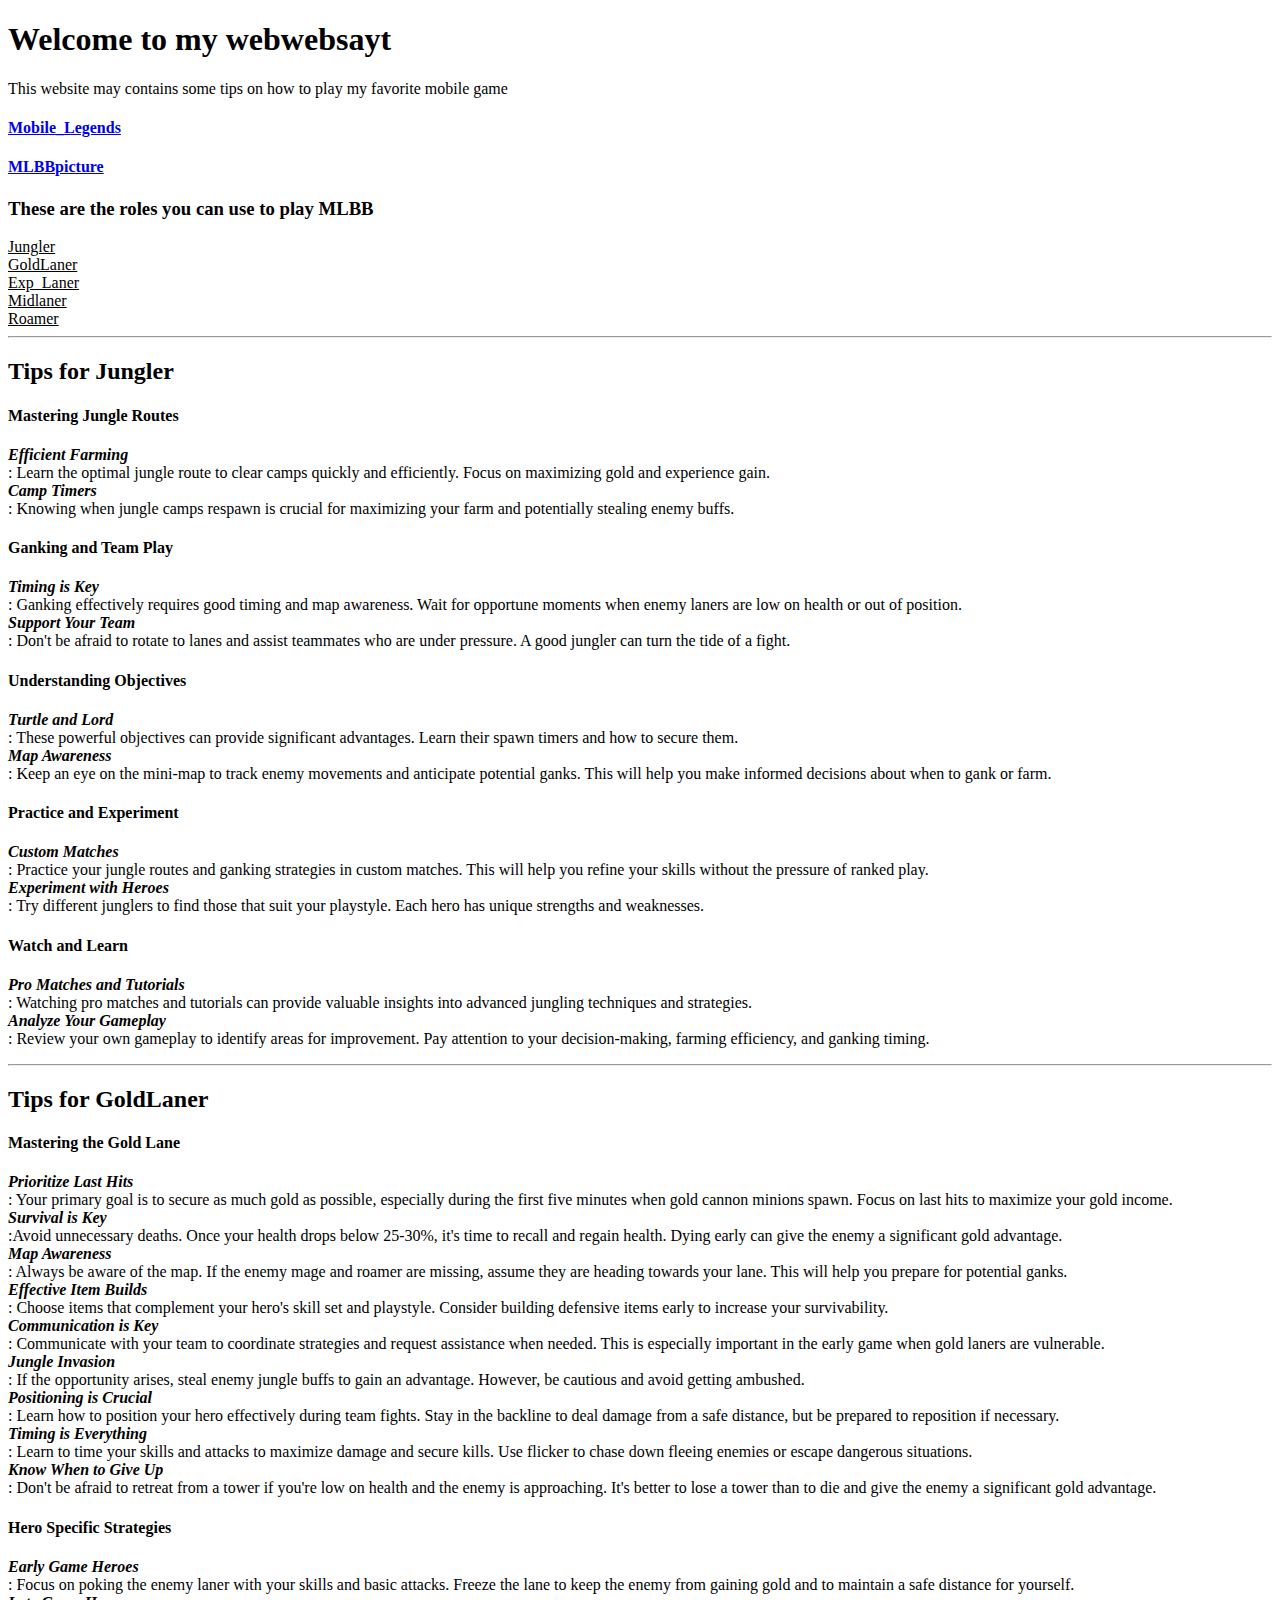
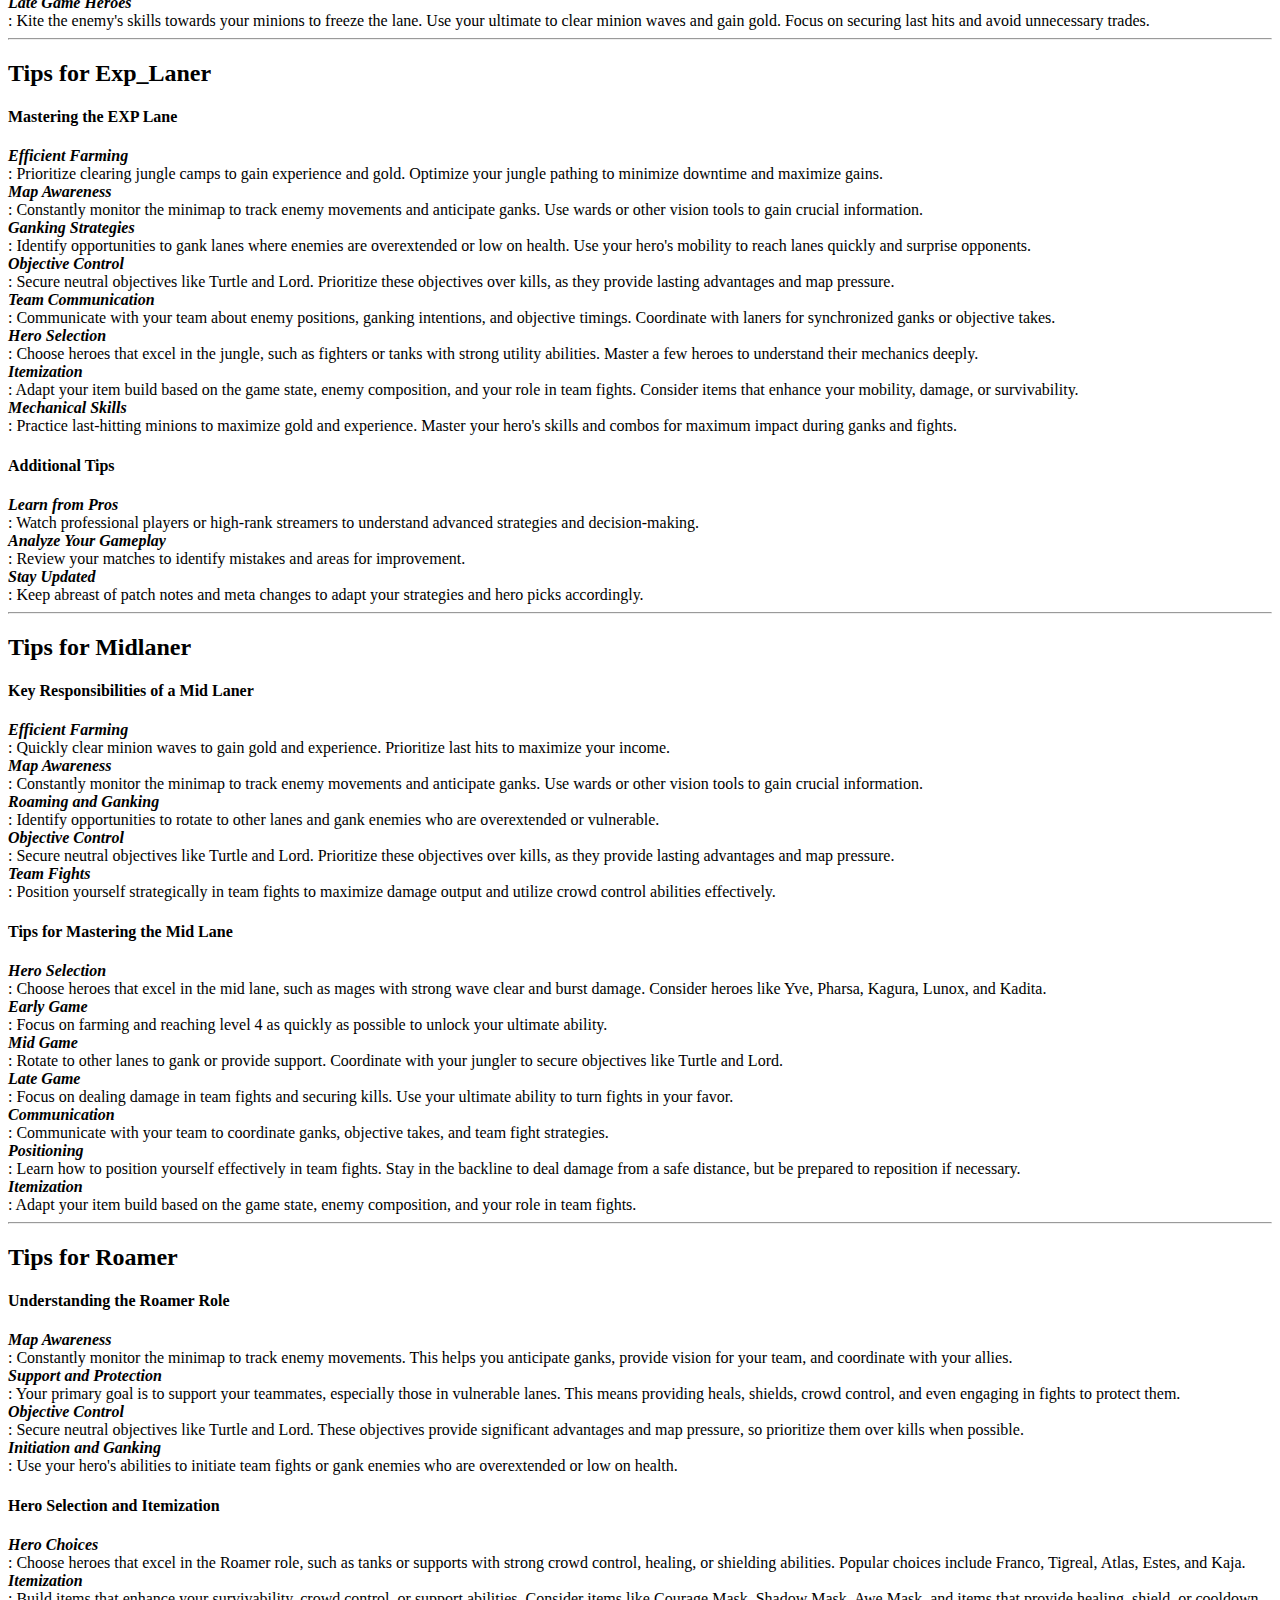
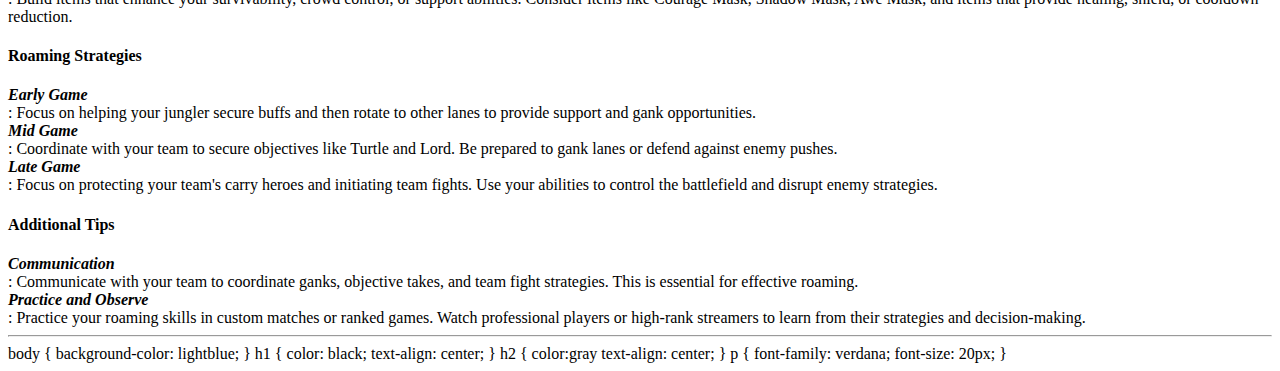
==== index.html @ e7f19c89 "Update and rename My Websayt.html to index.html" ====
<!DOCTYPE html>
    <html>
        <head>
            <title>
             First webwebsayt
            </title>
            <body>
                <h1>Welcome to my webwebsayt</h1>
                <p>This website may contains some tips on how to play my favorite mobile game</p>
                <h4> <a href=https://en.m.wikipedia.org/wiki/Mobile_Legends:_Bang_Bang>Mobile_Legends</a></h4>
                <h4><a href="https://pin.it/6JQzZDPqC">MLBBpicture</a> </h4>
                <h3>These are the roles you can use to play MLBB</h3>
                <u>
                   <li>Jungler</li>
                    <li>GoldLaner</li>
                    <li>Exp_Laner</li>
                    <li>Midlaner</li>
                    <li>Roamer</li>
                </u>
                <hr>
                <h2>Tips for Jungler</h2>
               <h4>Mastering Jungle Routes</h4>
 
<li><i><b>Efficient Farming</b></i></li>:  Learn the optimal jungle route to clear camps quickly and efficiently. Focus on maximizing gold and experience gain.
 
<li><i><b>Camp Timers</b></i></li>:  Knowing when jungle camps respawn is crucial for maximizing your farm and potentially stealing enemy buffs.
 
<h4>Ganking and Team Play</h4>
 
<li><i><b>Timing is Key</b></i></li>:  Ganking effectively requires good timing and map awareness.  Wait for opportune moments when enemy laners are low on health or out of position.
 
<li><i><b>Support Your Team</b></i></li>:  Don't be afraid to rotate to lanes and assist teammates who are under pressure.  A good jungler can turn the tide of a fight.
 
<h4>Understanding Objectives</h4>
 
 <li><i><b>Turtle and Lord</b></i></li>:  These powerful objectives can provide significant advantages.  Learn their spawn timers and how to secure them.
 
 <li><i><b>Map Awareness</b></i></li>:  Keep an eye on the mini-map to track enemy movements and anticipate potential ganks.  This will help you make informed decisions about when to gank or farm.
 
<h4>Practice and Experiment</h4>
 
<li><i><b>Custom Matches</b></i></li>:  Practice your jungle routes and ganking strategies in custom matches.  This will help you refine your skills without the pressure of ranked play.
 
<li><i><b>Experiment with Heroes</b></i></li>:  Try different junglers to find those that suit your playstyle.  Each hero has unique strengths and weaknesses.
 
<h4>Watch and Learn</h4>
 
<li><i><b>Pro Matches and Tutorials</b></i></li>:  Watching pro matches and tutorials can provide valuable insights into advanced jungling techniques and strategies.
 
<li><i><b>Analyze Your Gameplay</b></i></li>:  Review your own gameplay to identify areas for improvement.  Pay attention to your decision-making, farming efficiency, and ganking timing.</p>
<hr>
<h2>Tips for GoldLaner</h2>
<h4>Mastering the Gold Lane</h4>
 
<li><i><b>Prioritize Last Hits</b></i></li>: Your primary goal is to secure as much gold as possible, especially during the first five minutes when gold cannon minions spawn. Focus on last hits to maximize your gold income.
 
<li><i><b>Survival is Key</b></i></li>:Avoid unnecessary deaths. Once your health drops below 25-30%, it's time to recall and regain health. Dying early can give the enemy a significant gold advantage.
 
<li><i><b>Map Awareness</b></i></li>: Always be aware of the map. If the enemy mage and roamer are missing, assume they are heading towards your lane. This will help you prepare for potential ganks.
 
<li><i><b>Effective Item Builds</b></i></li>: Choose items that complement your hero's skill set and playstyle. Consider building defensive items early to increase your survivability.
 
<li><i><b>Communication is Key</b></i></li>: Communicate with your team to coordinate strategies and request assistance when needed. This is especially important in the early game when gold laners are vulnerable.
 
<li><i><b>Jungle Invasion</b></i></li>: If the opportunity arises, steal enemy jungle buffs to gain an advantage. However, be cautious and avoid getting ambushed.
 
<li><i><b>Positioning is Crucial</b></i></li>: Learn how to position your hero effectively during team fights. Stay in the backline to deal damage from a safe distance, but be prepared to reposition if necessary.
 
<li><i><b>Timing is Everything</b></i></li>:  Learn to time your skills and attacks to maximize damage and secure kills. Use flicker to chase down fleeing enemies or escape dangerous situations.
 
<li><i><b>Know When to Give Up</b></i></li>: Don't be afraid to retreat from a tower if you're low on health and the enemy is approaching. It's better to lose a tower than to die and give the enemy a significant gold advantage.
 
<h4>Hero Specific Strategies</h4>
 
<li><i><b>Early Game Heroes</b></i></li>: Focus on poking the enemy laner with your skills and basic attacks. Freeze the lane to keep the enemy from gaining gold and to maintain a safe distance for yourself.
 
<li><i><b>Late Game Heroes</b></i></li>: Kite the enemy's skills towards your minions to freeze the lane. Use your ultimate to clear minion waves and gain gold. Focus on securing last hits and avoid unnecessary trades.
<hr>
<h2>Tips for Exp_Laner</h2>
<h4>Mastering the EXP Lane</h4>
 
<li><i><b>Efficient Farming</b></i></li>: Prioritize clearing jungle camps to gain experience and gold. Optimize your jungle pathing to minimize downtime and maximize gains.
 
<li><i><b>Map Awareness</b></i></li>:  Constantly monitor the minimap to track enemy movements and anticipate ganks. Use wards or other vision tools to gain crucial information.
 
<li><i><b>Ganking Strategies</b></i></li>:  Identify opportunities to gank lanes where enemies are overextended or low on health. Use your hero's mobility to reach lanes quickly and surprise opponents.
 
<li><i><b>Objective Control</b></i></li>: Secure neutral objectives like Turtle and Lord. Prioritize these objectives over kills, as they provide lasting advantages and map pressure.
 
<li><i><b>Team Communication</b></i></li>:  Communicate with your team about enemy positions, ganking intentions, and objective timings. Coordinate with laners for synchronized ganks or objective takes.
 
<li><i><b>Hero Selection</b></i></li>: Choose heroes that excel in the jungle, such as fighters or tanks with strong utility abilities. Master a few heroes to understand their mechanics deeply.
 
<li><i><b>Itemization</b></i></li>: Adapt your item build based on the game state, enemy composition, and your role in team fights. Consider items that enhance your mobility, damage, or survivability.
 
<li><i><b>Mechanical Skills</b></i></li>: Practice last-hitting minions to maximize gold and experience. Master your hero's skills and combos for maximum impact during ganks and fights.
 
<h4>Additional Tips</h4>
 
<li><i><b>Learn from Pros</b></i></li>: Watch professional players or high-rank streamers to understand advanced strategies and decision-making.
 
<li><i><b>Analyze Your Gameplay</b></i></li>: Review your matches to identify mistakes and areas for improvement.
 
<li><i><b>Stay Updated</b></i></li>: Keep abreast of patch notes and meta changes to adapt your strategies and hero picks accordingly.
<hr>
<h2>Tips for Midlaner</h2>
<h4>Key Responsibilities of a Mid Laner</h4>
 
<li><i><b>Efficient Farming</b></i></li>:  Quickly clear minion waves to gain gold and experience.  Prioritize last hits to maximize your income.
 
<li><i><b>Map Awareness</b></i></li>: Constantly monitor the minimap to track enemy movements and anticipate ganks. Use wards or other vision tools to gain crucial information.
 
<li><i><b>Roaming and Ganking</b></i></li>:  Identify opportunities to rotate to other lanes and gank enemies who are overextended or vulnerable.
 
<li><i><b>Objective Control</b></i></li>:  Secure neutral objectives like Turtle and Lord. Prioritize these objectives over kills, as they provide lasting advantages and map pressure.
 
<li><i><b> Team Fights</b></i></li>:  Position yourself strategically in team fights to maximize damage output and utilize crowd control abilities effectively.
 
<h4>Tips for Mastering the Mid Lane</h4>
 
<li><i><b>Hero Selection</b></i></li>:  Choose heroes that excel in the mid lane, such as mages with strong wave clear and burst damage. Consider heroes like Yve, Pharsa, Kagura, Lunox, and Kadita.
 
<li><i><b>Early Game</b></i></li>:  Focus on farming and reaching level 4 as quickly as possible to unlock your ultimate ability.
 
<li><i><b>Mid Game</b></i></li>:  Rotate to other lanes to gank or provide support. Coordinate with your jungler to secure objectives like Turtle and Lord.
 
<li><i><b>Late Game</b></i></li>:  Focus on dealing damage in team fights and securing kills. Use your ultimate ability to turn fights in your favor.
 
<li><i><b>Communication</b></i></li>:  Communicate with your team to coordinate ganks, objective takes, and team fight strategies.
 
<li><i><b>Positioning</b></i></li>:  Learn how to position yourself effectively in team fights. Stay in the backline to deal damage from a safe distance, but be prepared to reposition if necessary.
 
<li><i><b>Itemization</b></i></li>:  Adapt your item build based on the game state, enemy composition, and your role in team fights.
<hr>
<h2>Tips for Roamer</h2>
<h4>Understanding the Roamer Role</h4>
 
<li><i><b>Map Awareness</b></i></li>: Constantly monitor the minimap to track enemy movements. This helps you anticipate ganks, provide vision for your team, and coordinate with your allies.
 
<li><i><b>Support and Protection</b></i></li>: Your primary goal is to support your teammates, especially those in vulnerable lanes. This means providing heals, shields, crowd control, and even engaging in fights to protect them.
 
<li><i><b>Objective Control</b></i></li>:  Secure neutral objectives like Turtle and Lord. These objectives provide significant advantages and map pressure, so prioritize them over kills when possible.
 
<li><i><b>Initiation and Ganking</b></i></li>:  Use your hero's abilities to initiate team fights or gank enemies who are overextended or low on health.
 
<h4>Hero Selection and Itemization</h4>
 
<li><i><b>Hero Choices</b></i></li>: Choose heroes that excel in the Roamer role, such as tanks or supports with strong crowd control, healing, or shielding abilities. Popular choices include Franco, Tigreal, Atlas, Estes, and Kaja.
 
<li><i><b>Itemization</b></i></li>:  Build items that enhance your survivability, crowd control, or support abilities. Consider items like Courage Mask, Shadow Mask, Awe Mask, and items that provide healing, shield, or cooldown reduction.
 
<h4>Roaming Strategies</h4>
 
<li><i><b>Early Game</b></i></li>:  Focus on helping your jungler secure buffs and then rotate to other lanes to provide support and gank opportunities.
 
<li><i><b>Mid Game</b></i></li>:  Coordinate with your team to secure objectives like Turtle and Lord.  Be prepared to gank lanes or defend against enemy pushes.
 
<li><i><b>Late Game</b></i></li>:  Focus on protecting your team's carry heroes and initiating team fights.  Use your abilities to control the battlefield and disrupt enemy strategies.
 
<h4>Additional Tips</h4>
 
<li><i><b>Communication</b></i></li>:  Communicate with your team to coordinate ganks, objective takes, and team fight strategies.  This is essential for effective roaming.
 
<li><i><b>Practice and Observe</b></i></li>:  Practice your roaming skills in custom matches or ranked games.  Watch professional players or high-rank streamers to learn from their strategies and decision-making.
<hr>


                
            </body>
        </head>
    </html><ALOASK-SEPARATE-EDITORS>body {
  background-color: lightblue;
}

h1 {
  color: black;
  text-align: center;
}

h2 {
    color:gray
    text-align: center;
}

p {
  font-family: verdana;
  font-size: 20px;
}<ALOASK-SEPARATE-EDITORS>
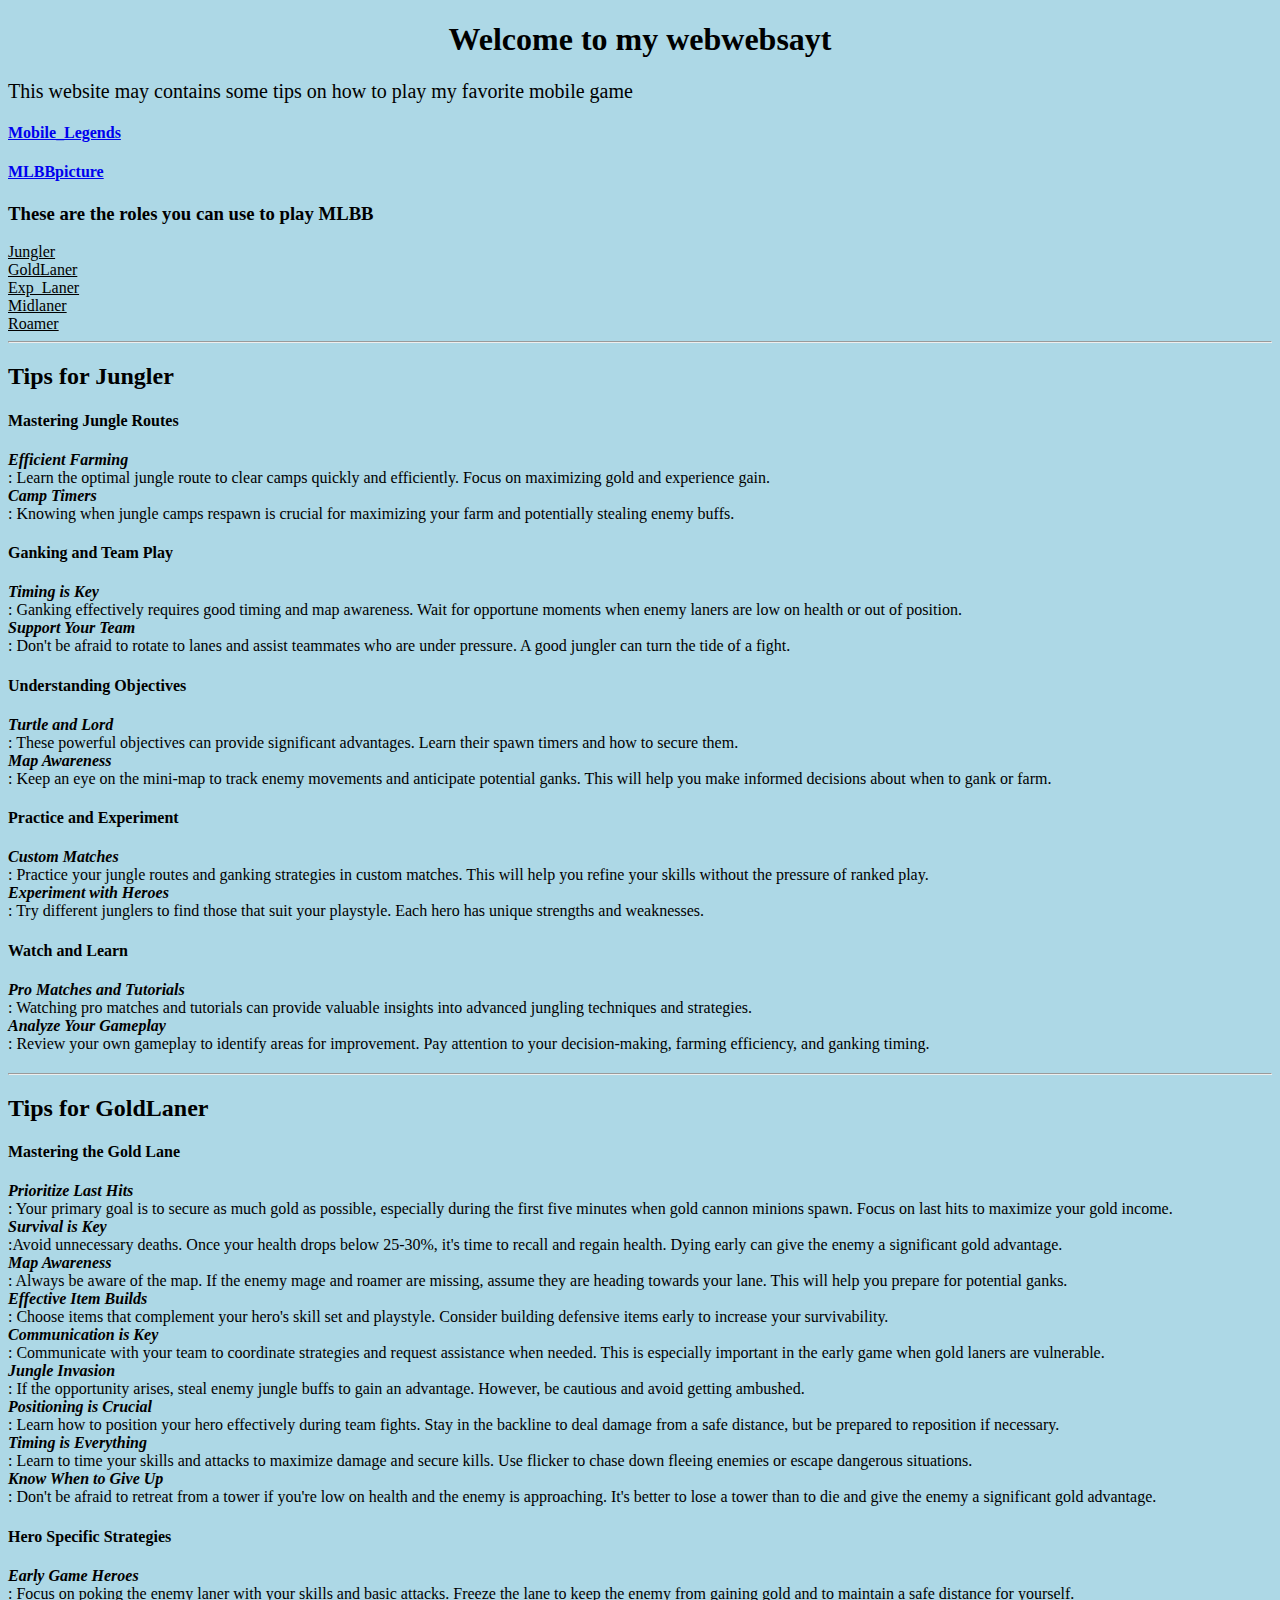
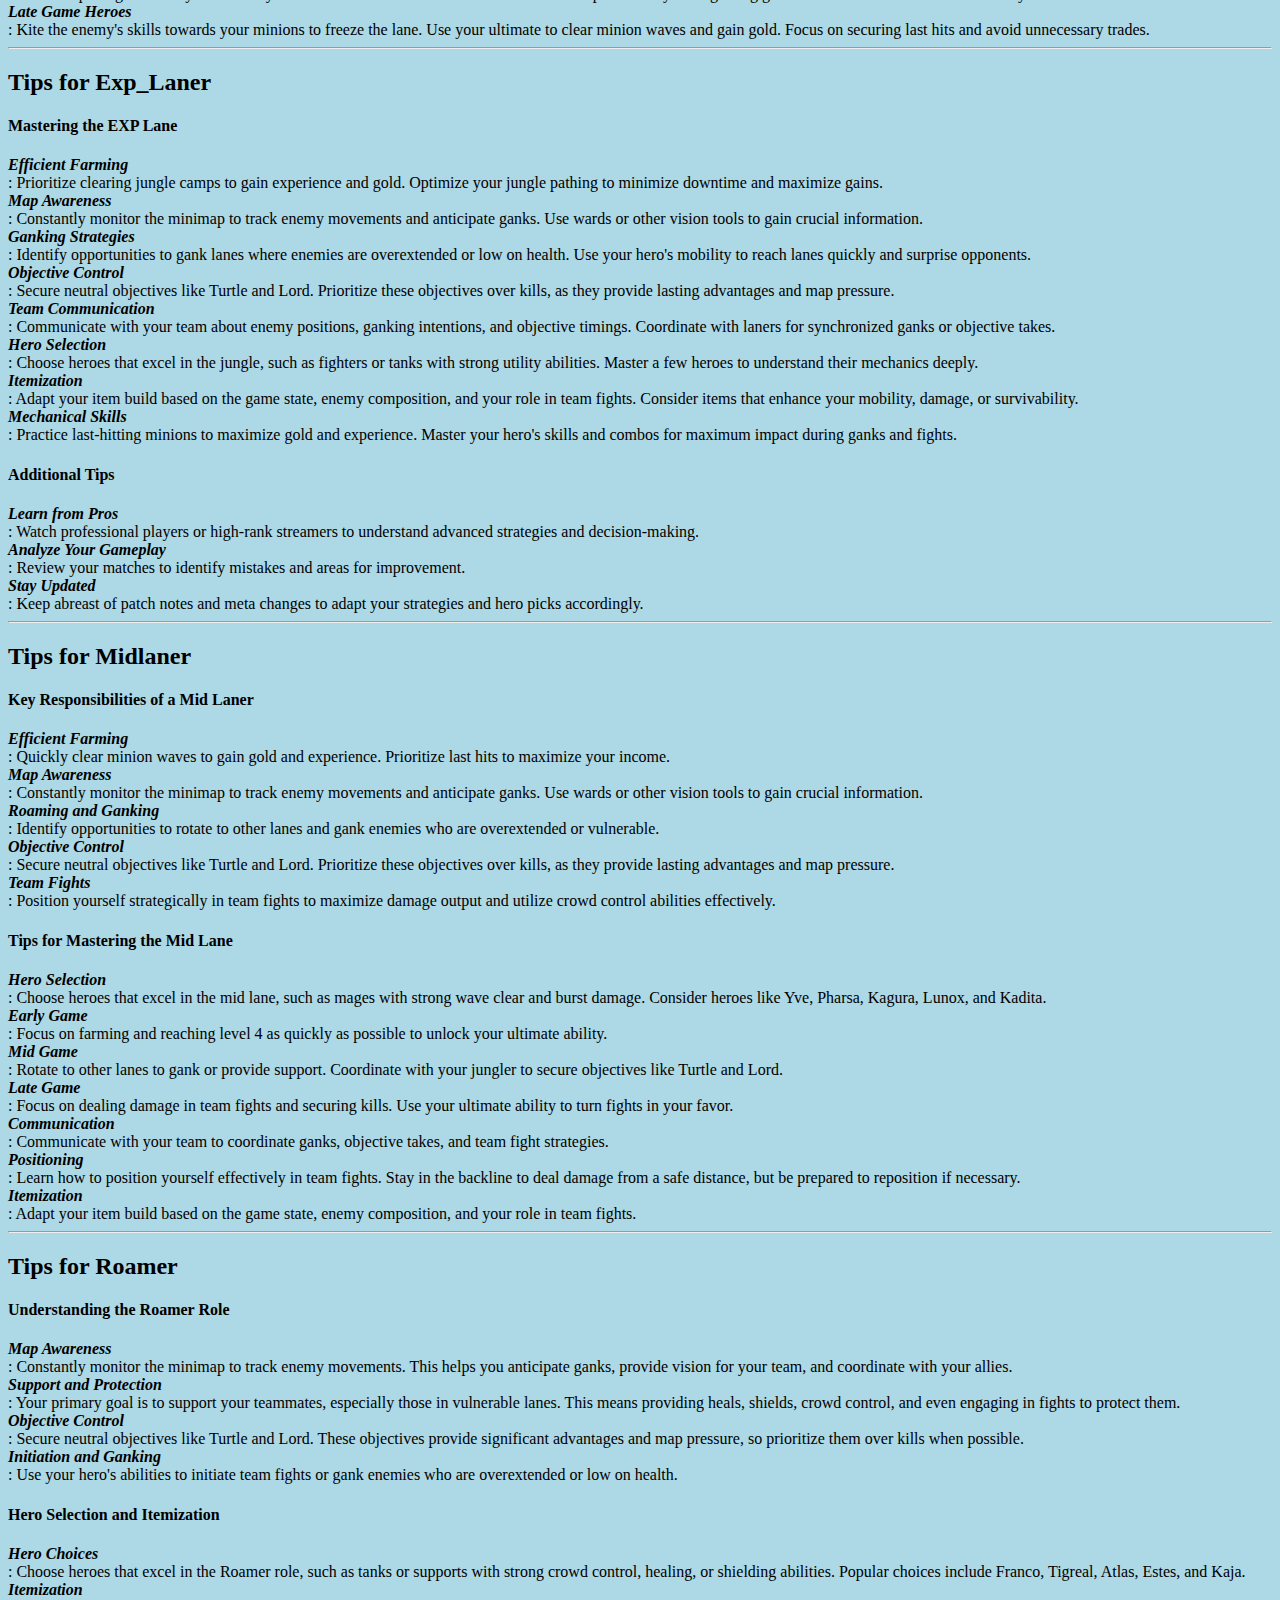
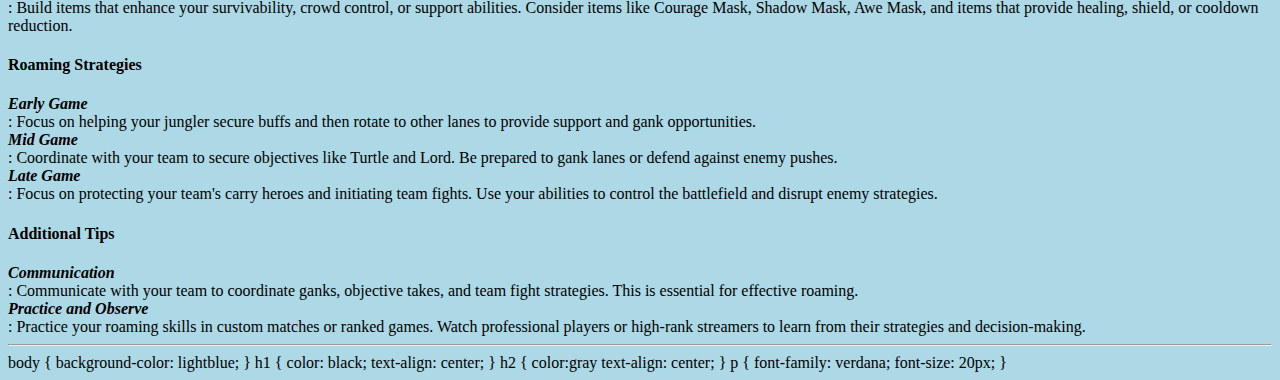
==== commit a3d93936: "Update index.html" ====
--- a/index.html
+++ b/index.html
@@ -4,6 +4,26 @@
             <title>
              First webwebsayt
             </title>
+            <style>
+body {
+  background-color: lightblue;
+}
+
+h1 {
+  color: black;
+  text-align: center;
+}
+
+h2 {
+    color:gray
+    text-align: center;
+}
+
+p {
+  font-family: verdana;
+  font-size: 20px;
+}
+            </style>
             <body>
                 <h1>Welcome to my webwebsayt</h1>
                 <p>This website may contains some tips on how to play my favorite mobile game</p>
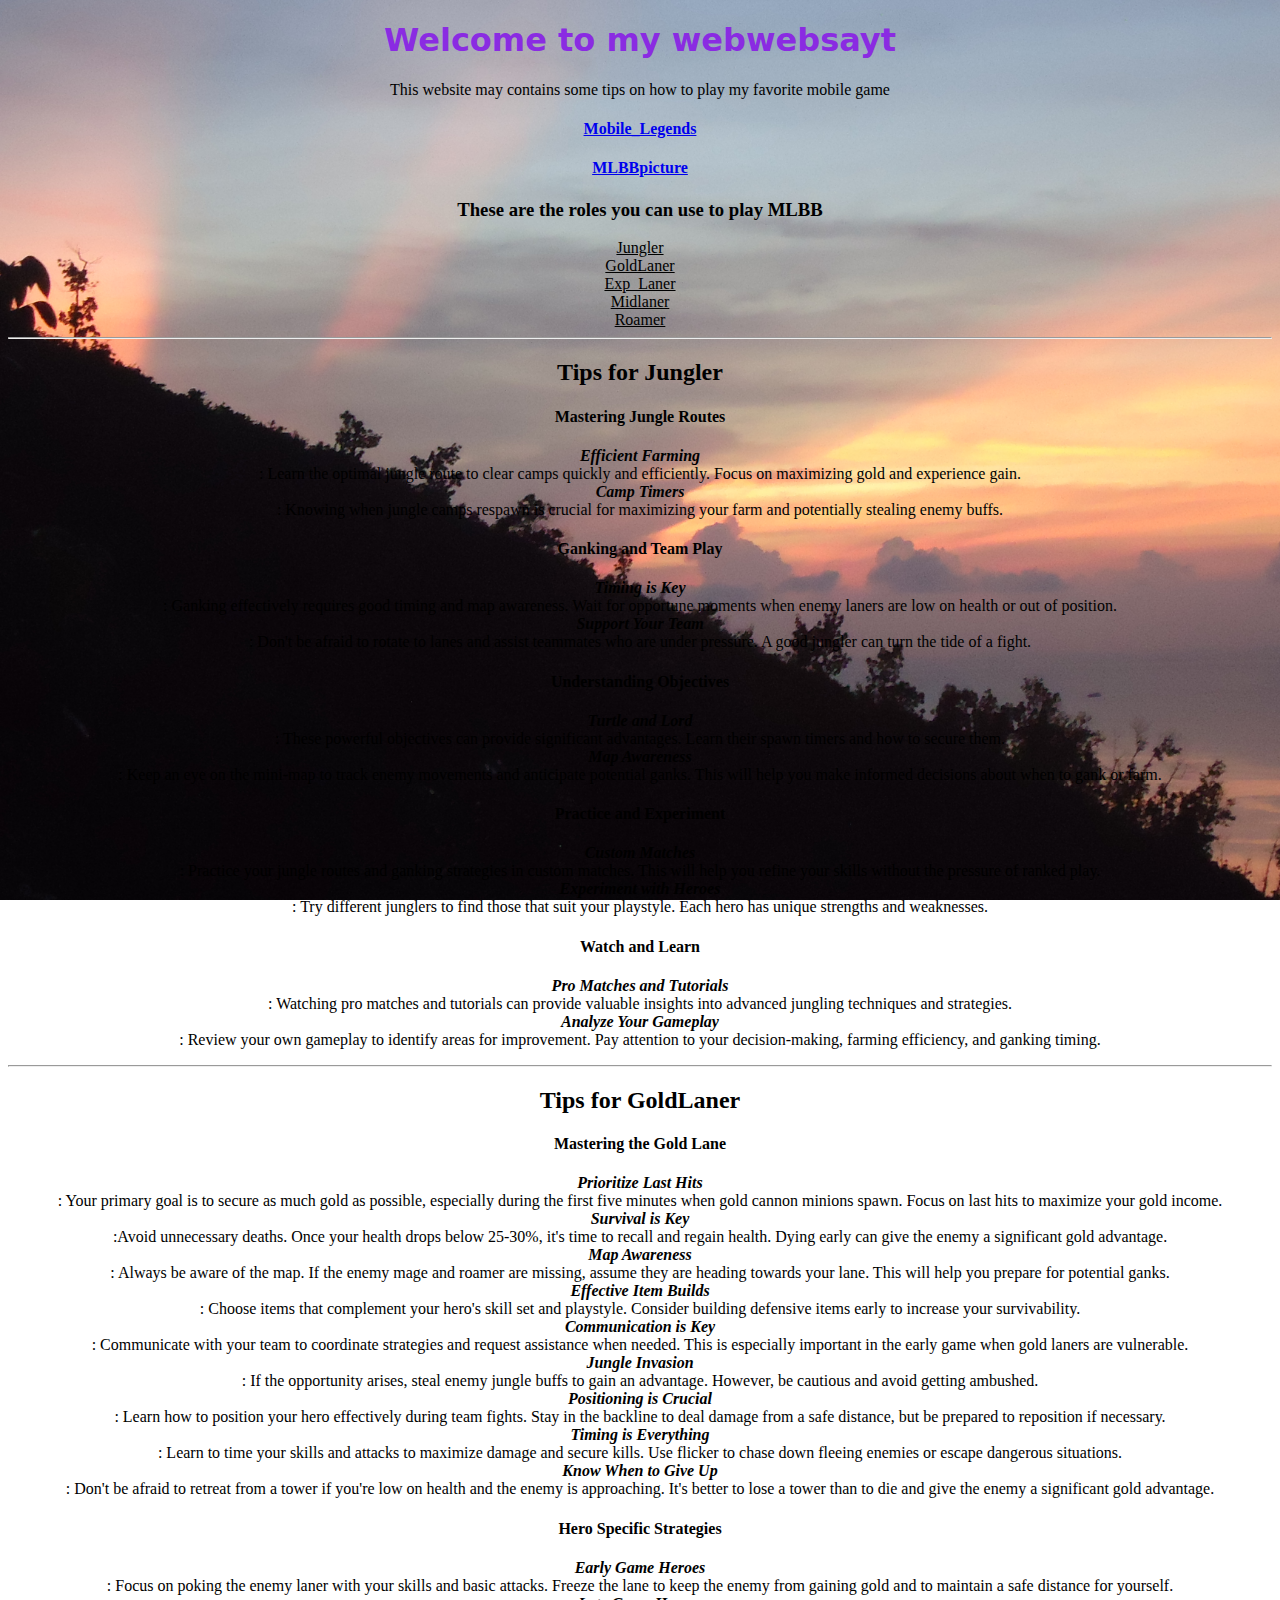
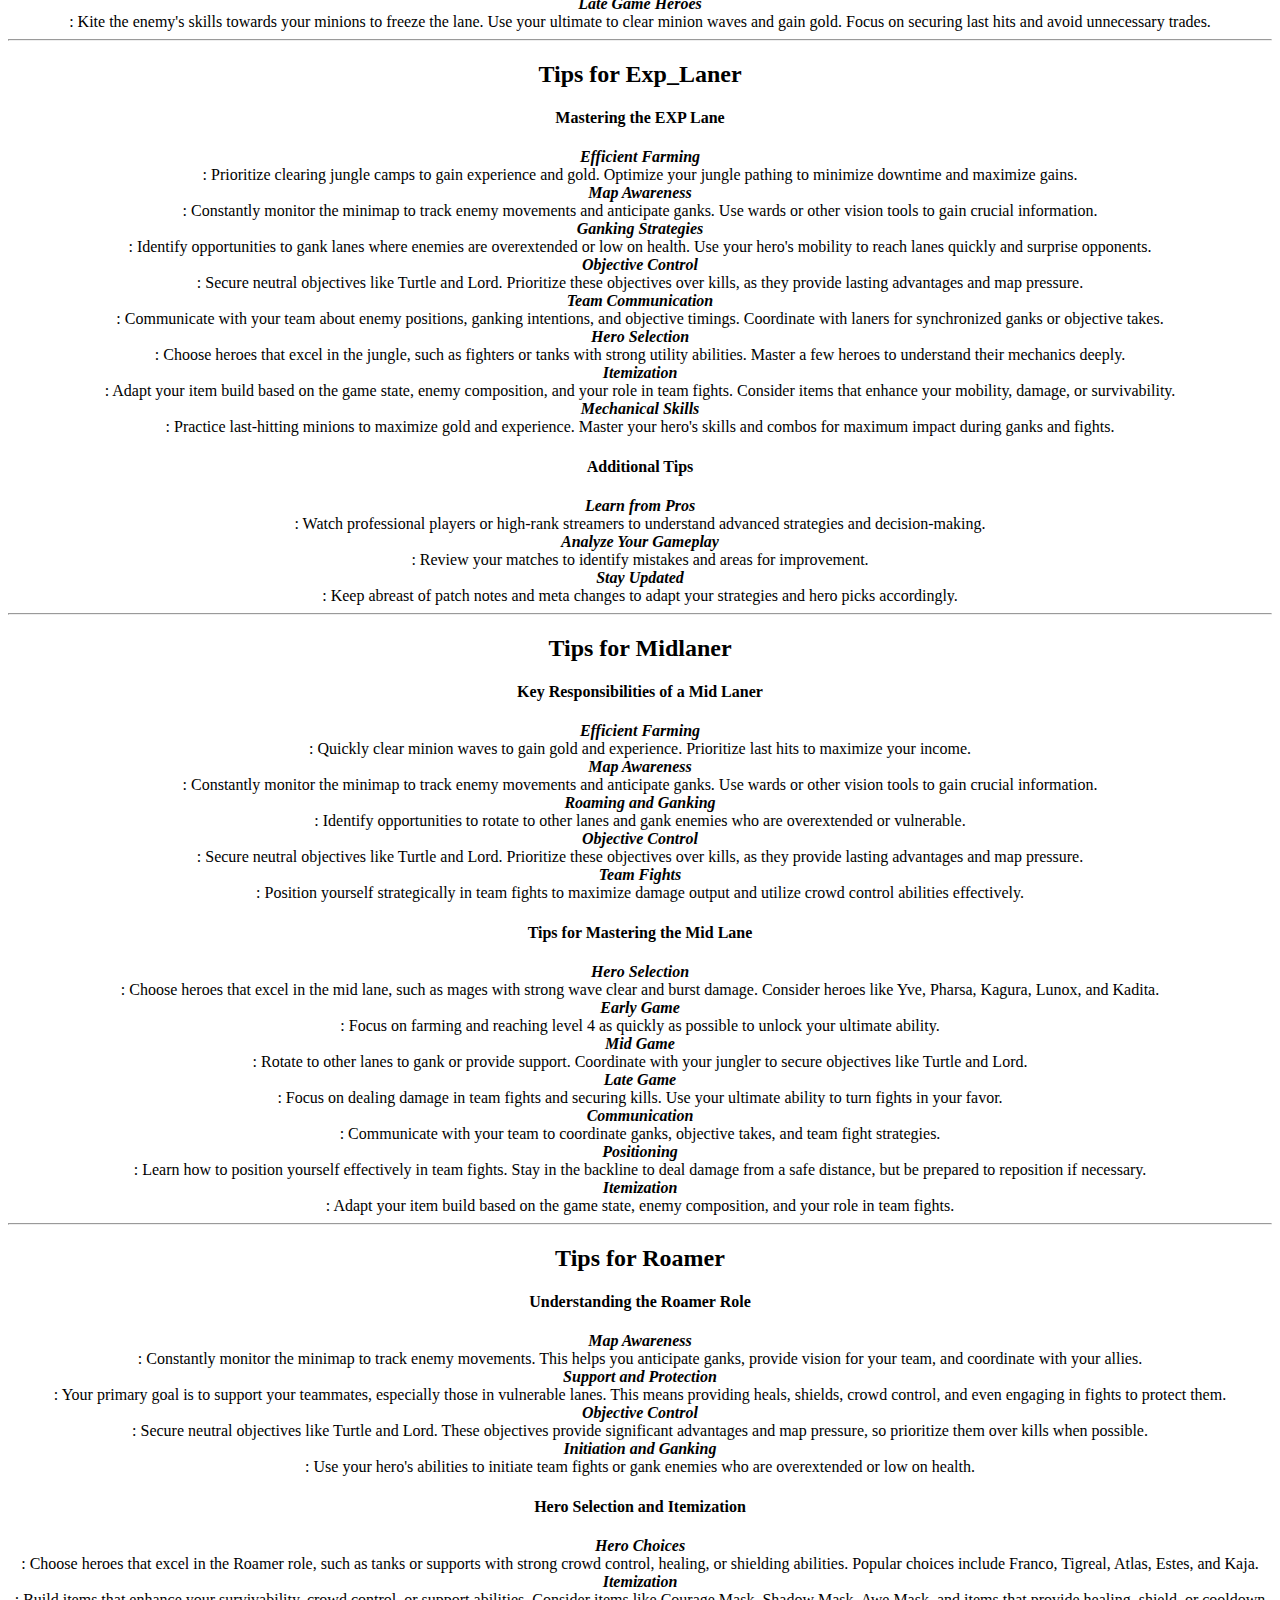
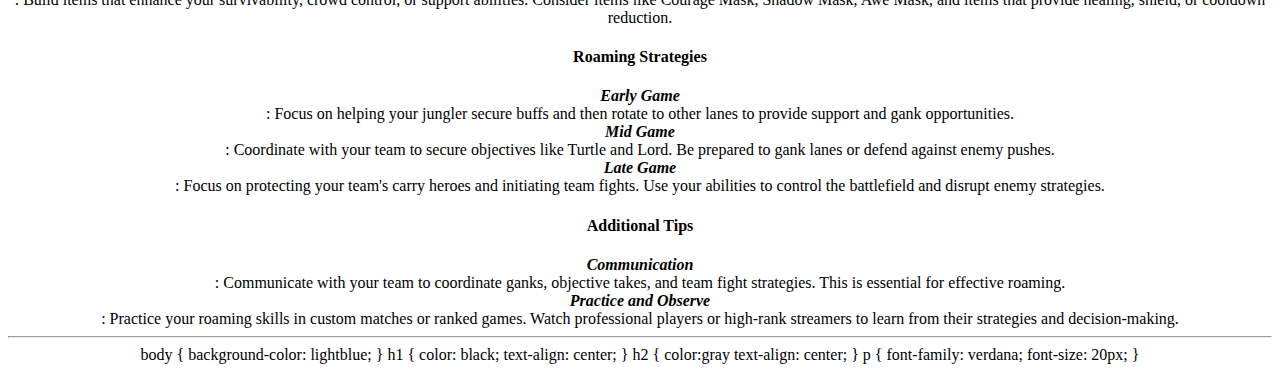
==== commit 257c7d7f: "Update index.html" ====
--- a/index.html
+++ b/index.html
@@ -5,24 +5,22 @@
              First webwebsayt
             </title>
             <style>
-body {
-  background-color: lightblue;
-}
-
-h1 {
+body{
+  text-align: center;
+  background-image: url('DSC02355.JPG');
+  background-repeat: no-repeat;
+  background-attachment: fixed;
+  background-size: cover;
+}
+h1{
+  color: blueviolet;
+  font-family: sans;
+}s
+li{
   color: black;
-  text-align: center;
-}
-
-h2 {
-    color:gray
-    text-align: center;
-}
-
-p {
-  font-family: verdana;
-  font-size: 20px;
-}
+  font-family:"Gill Sans", sans-serif;
+}
+
             </style>
             <body>
                 <h1>Welcome to my webwebsayt</h1>
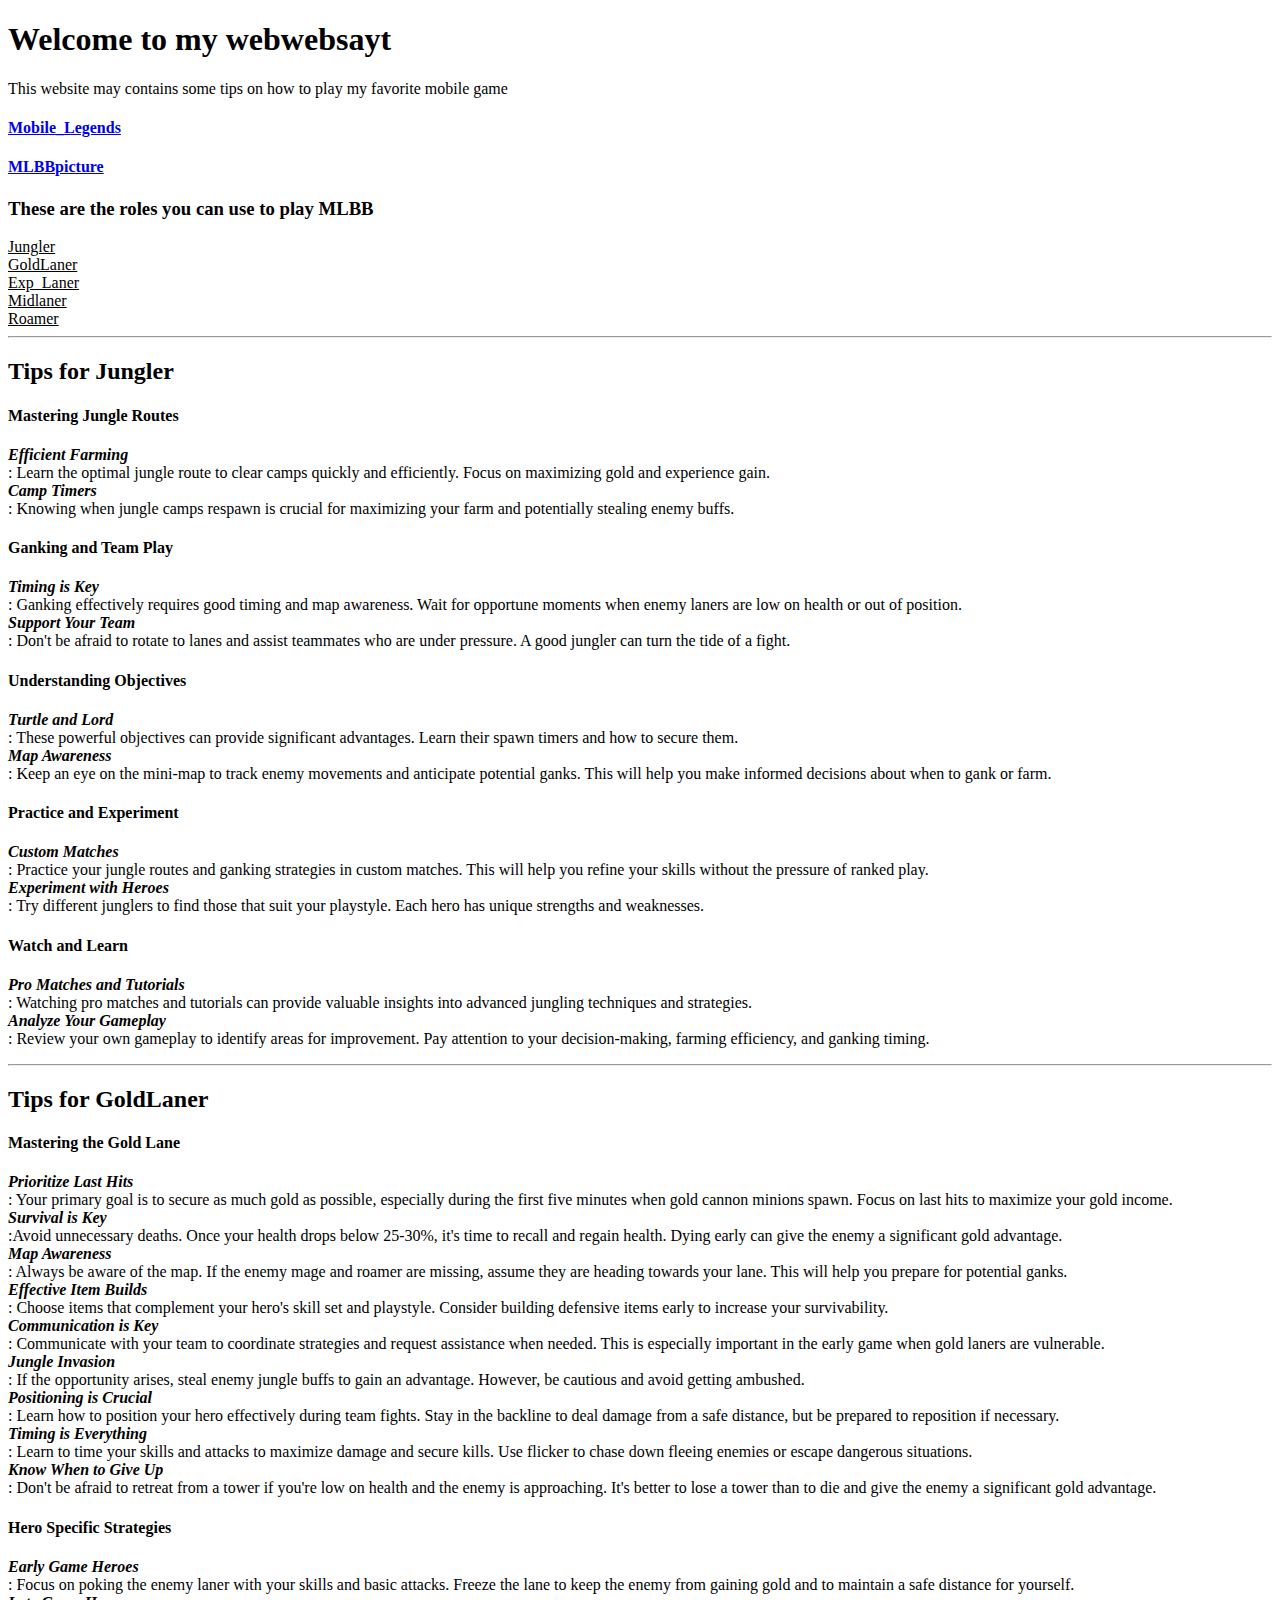
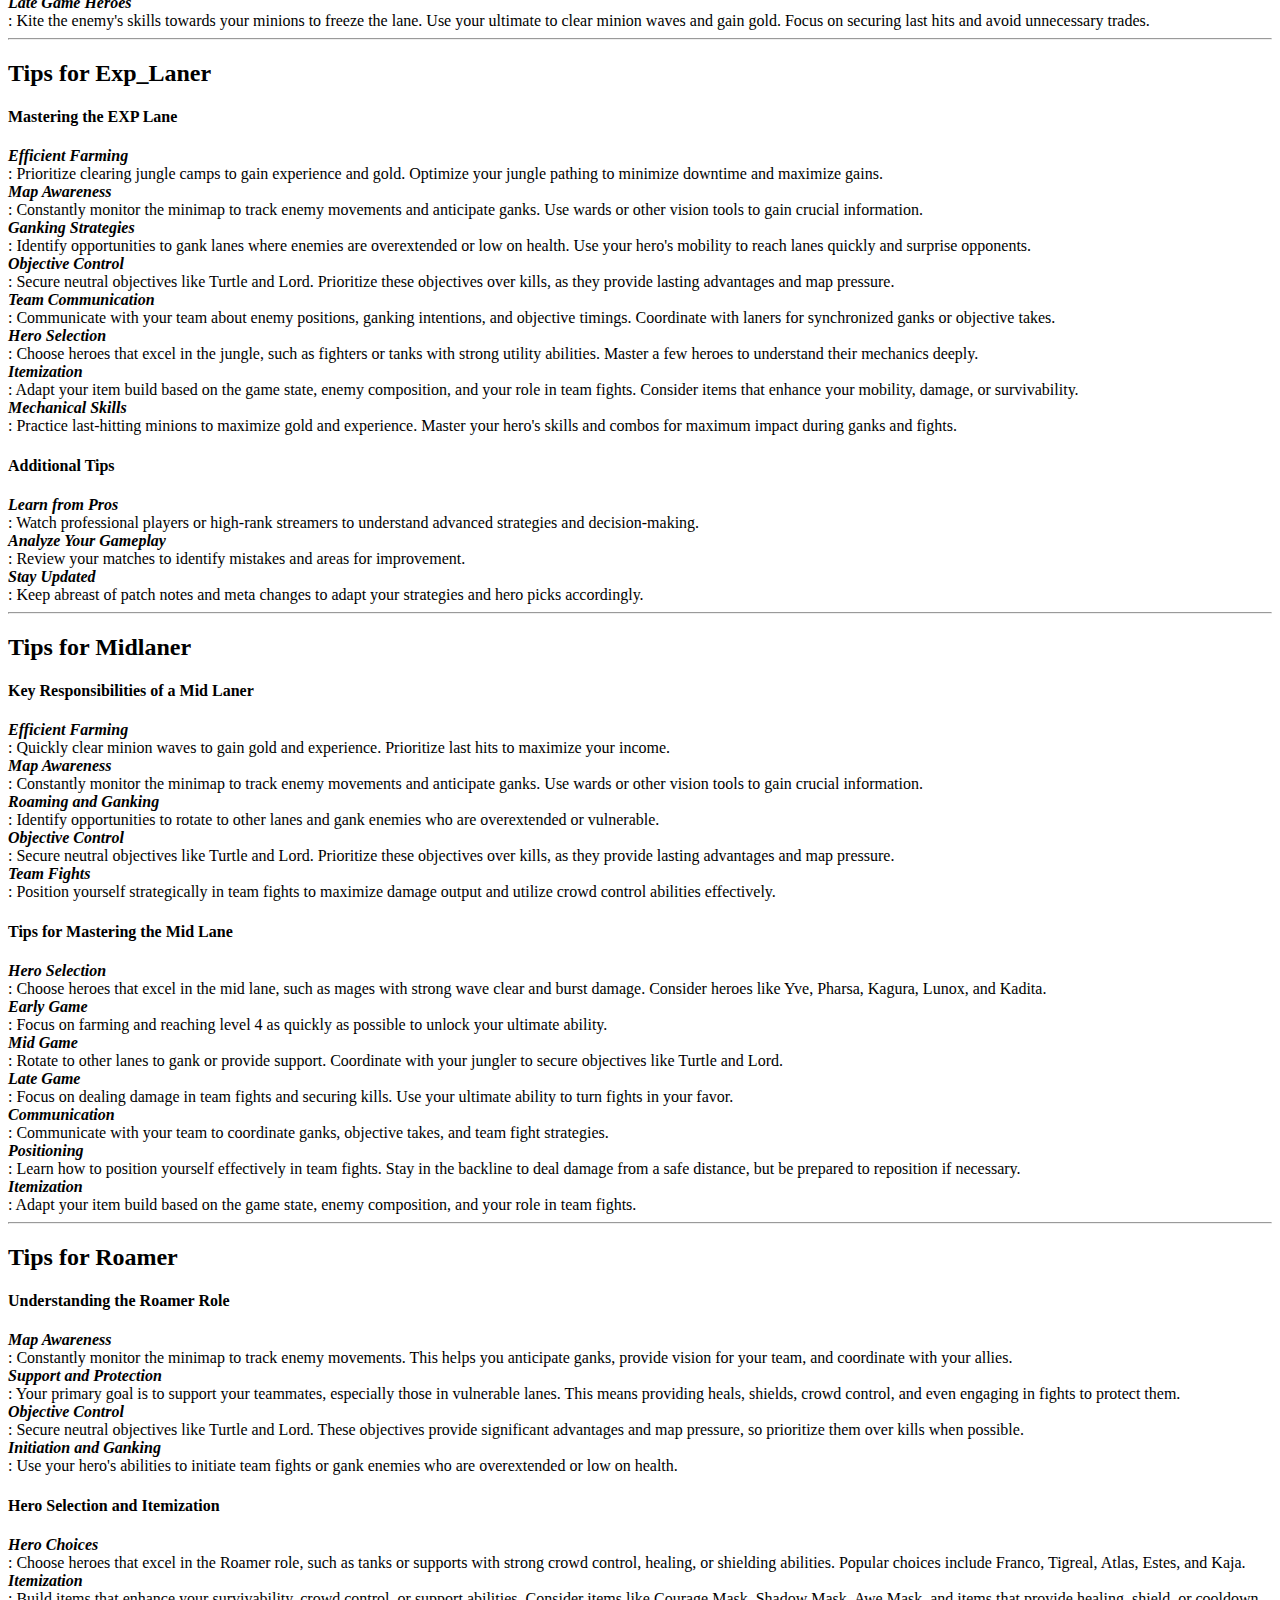
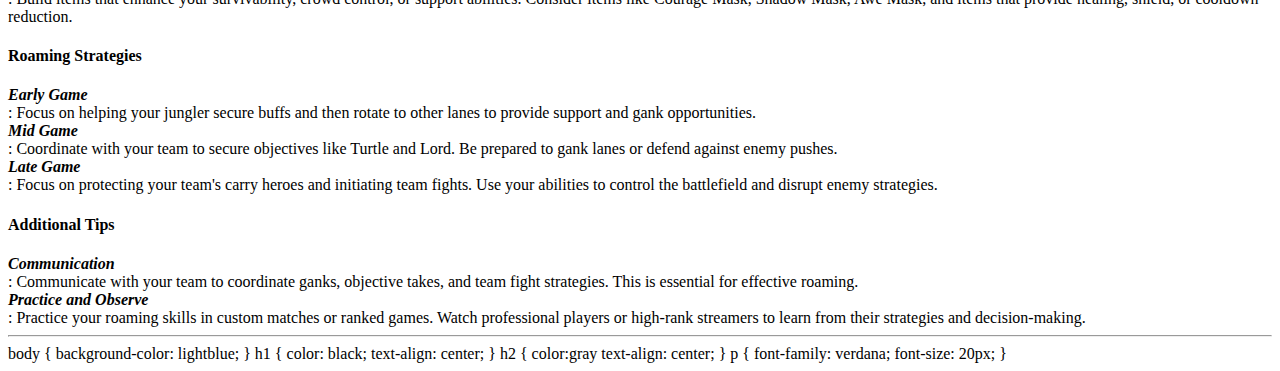
==== commit b98fde70: "Update index.html" ====
--- a/index.html
+++ b/index.html
@@ -1,27 +1,11 @@
 <!DOCTYPE html>
     <html>
         <head>
+<meta http-equiv="CONTENT-TYPE" content="text/html; charset=UTF-8">
+  <link rel="stylesheet" href="styles/style.css"/>
             <title>
              First webwebsayt
             </title>
-            <style>
-body{
-  text-align: center;
-  background-image: url('DSC02355.JPG');
-  background-repeat: no-repeat;
-  background-attachment: fixed;
-  background-size: cover;
-}
-h1{
-  color: blueviolet;
-  font-family: sans;
-}s
-li{
-  color: black;
-  font-family:"Gill Sans", sans-serif;
-}
-
-            </style>
             <body>
                 <h1>Welcome to my webwebsayt</h1>
                 <p>This website may contains some tips on how to play my favorite mobile game</p>
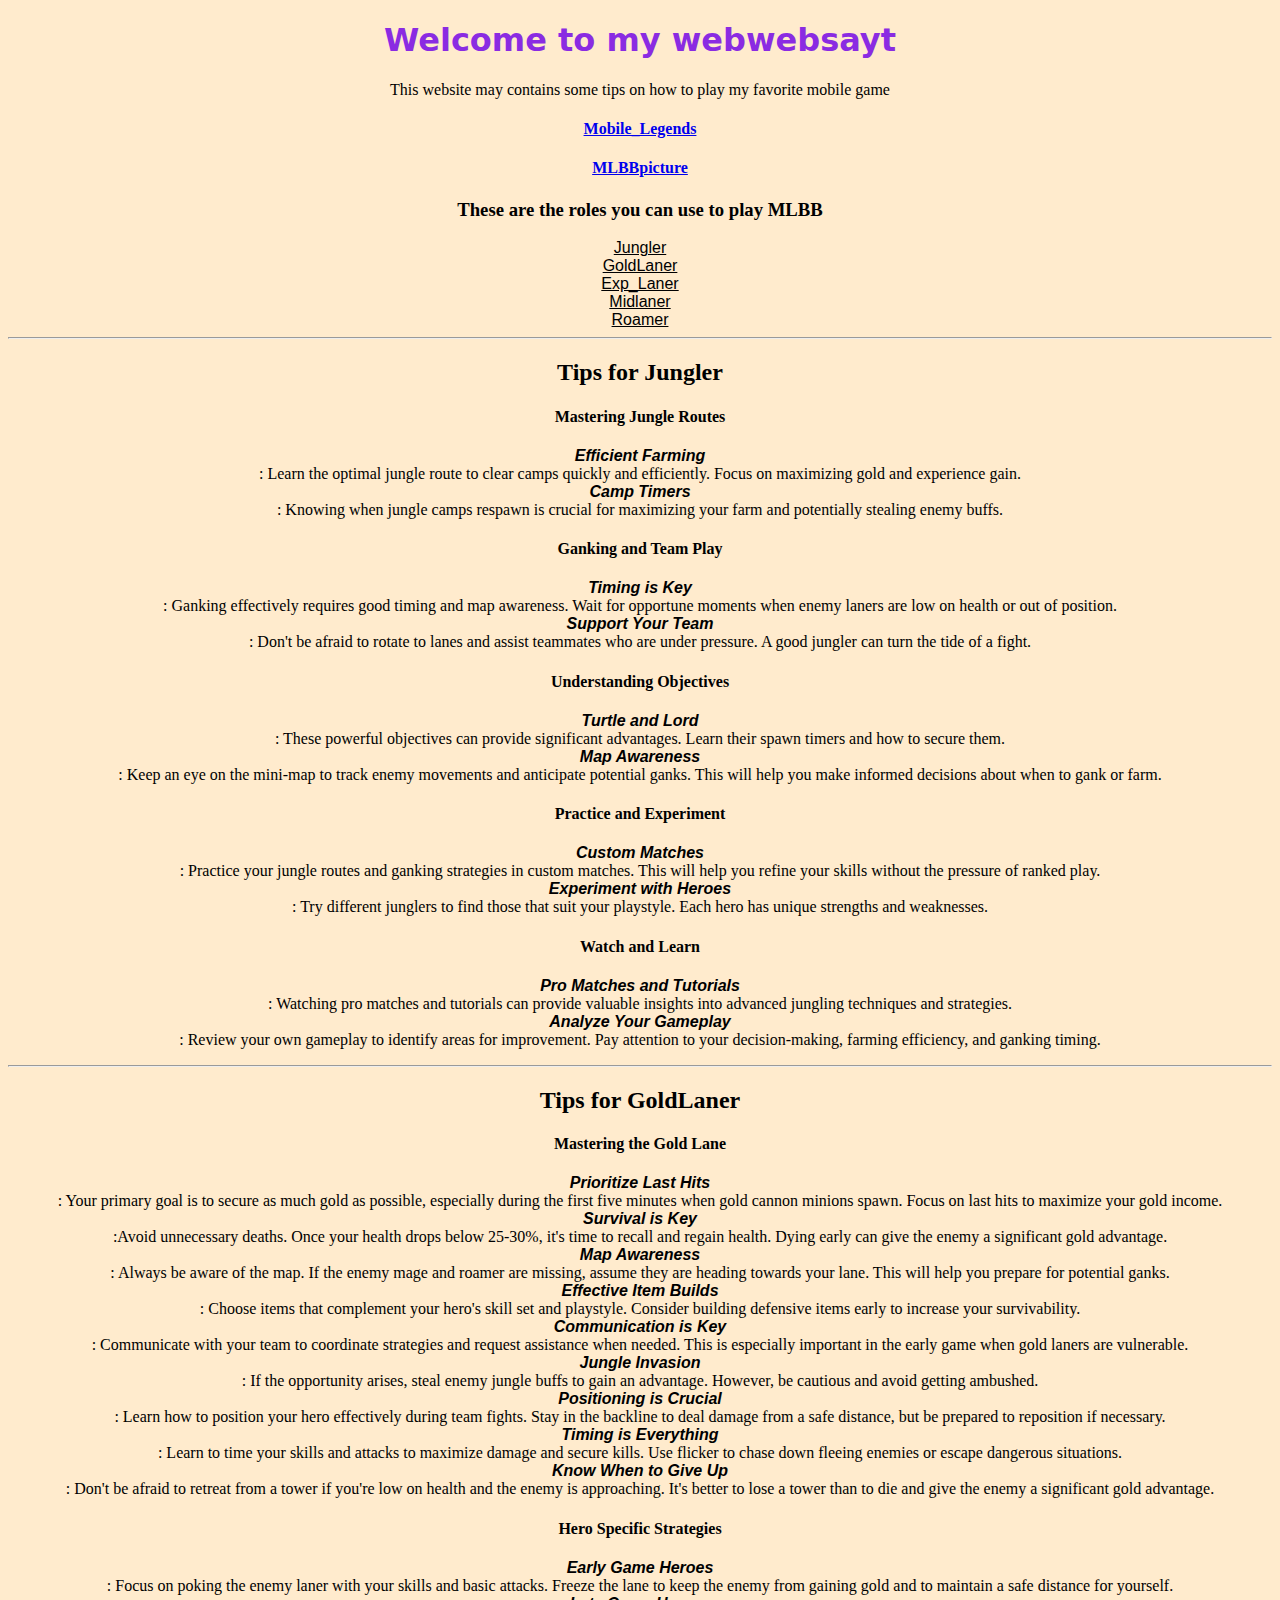
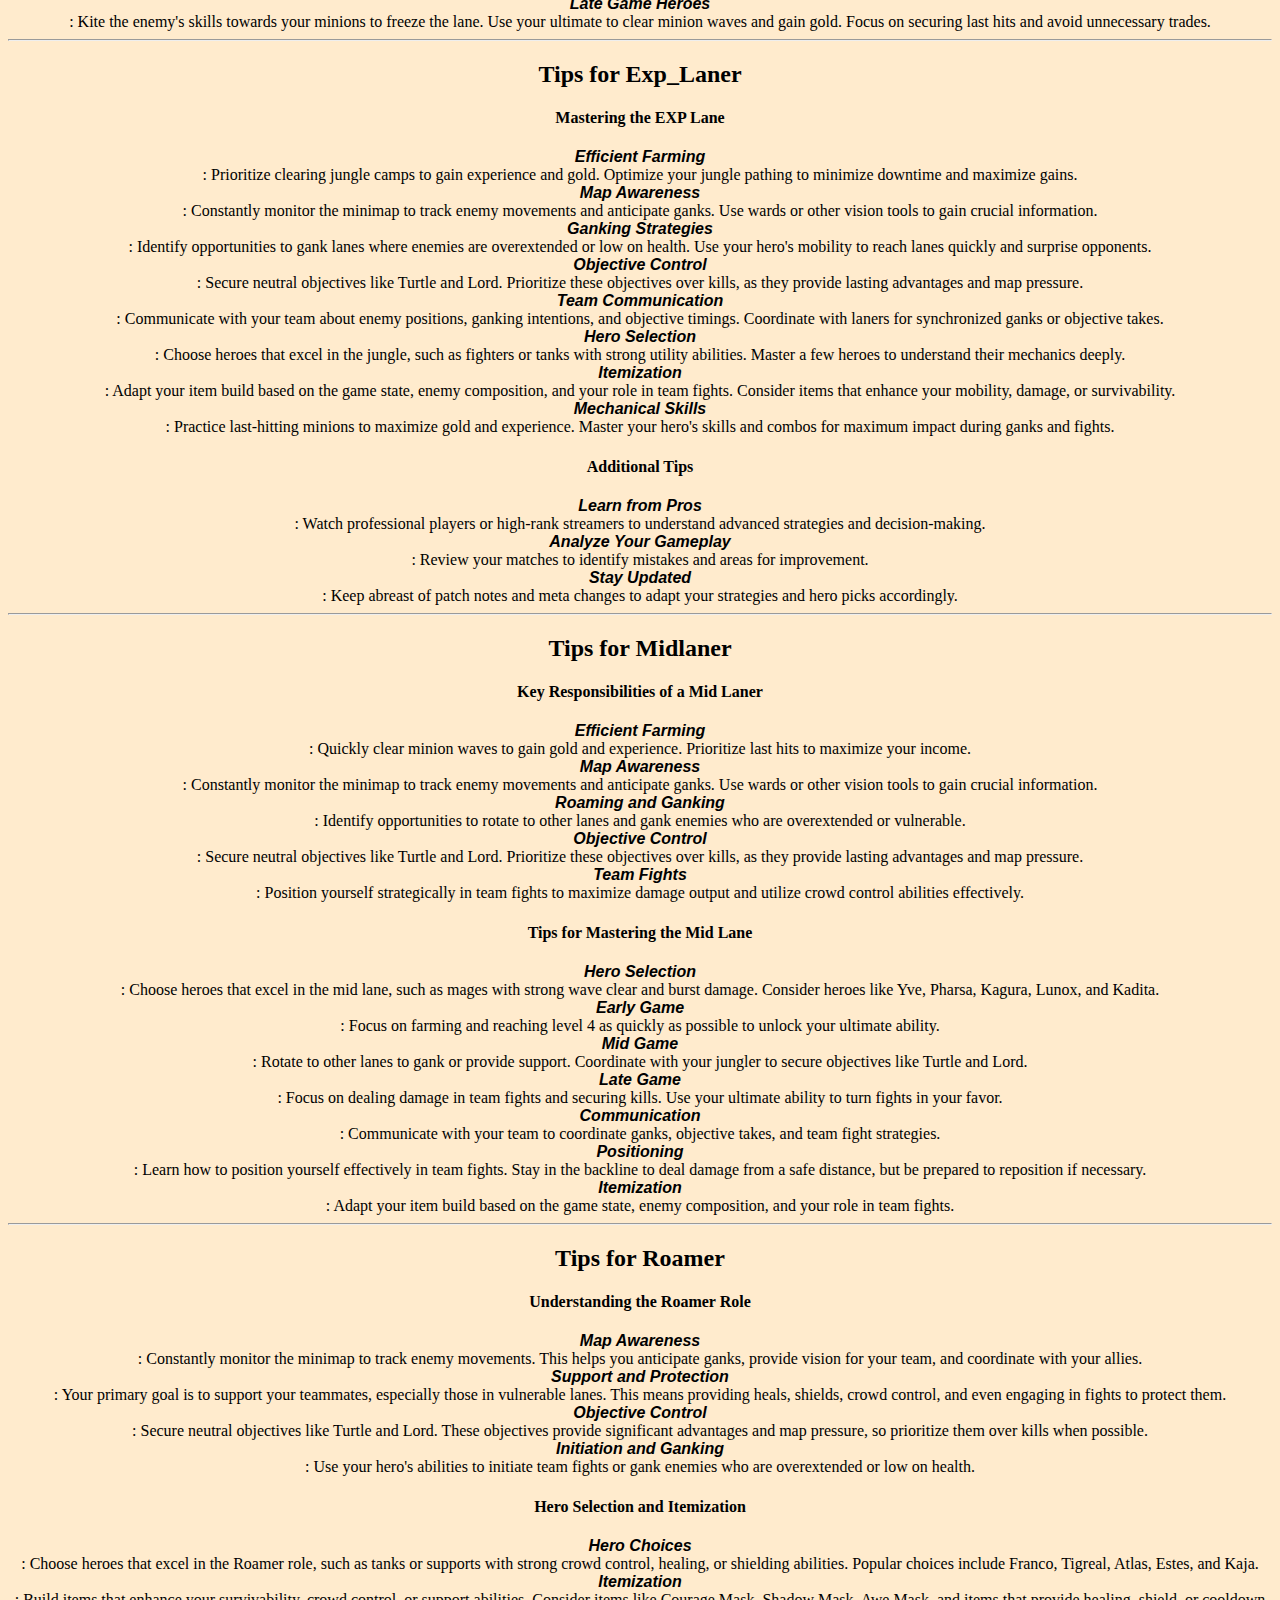
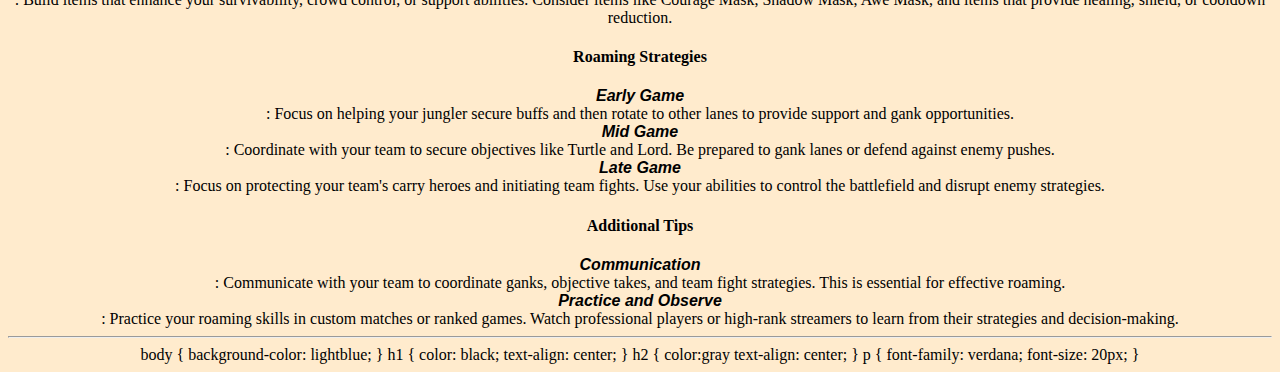
==== commit 349be394: "Update index.html" ====
--- a/index.html
+++ b/index.html
@@ -1,13 +1,26 @@
 <!DOCTYPE html>
     <html>
         <head>
-<meta http-equiv="CONTENT-TYPE" content="text/html; charset=UTF-8">
-  <link rel="stylesheet" href="styles/style.css"/>
             <title>
              First webwebsayt
             </title>
             <body>
                 <h1>Welcome to my webwebsayt</h1>
+<style>
+body{
+  text-align: center;
+  background-color: blanchedalmond;
+}
+h1{
+  color: blueviolet;
+  font-family: sans;
+}
+li{
+  color: black;
+  font-family:"Gill Sans", sans-serif;
+}
+</style>
+
                 <p>This website may contains some tips on how to play my favorite mobile game</p>
                 <h4> <a href=https://en.m.wikipedia.org/wiki/Mobile_Legends:_Bang_Bang>Mobile_Legends</a></h4>
                 <h4><a href="https://pin.it/6JQzZDPqC">MLBBpicture</a> </h4>
